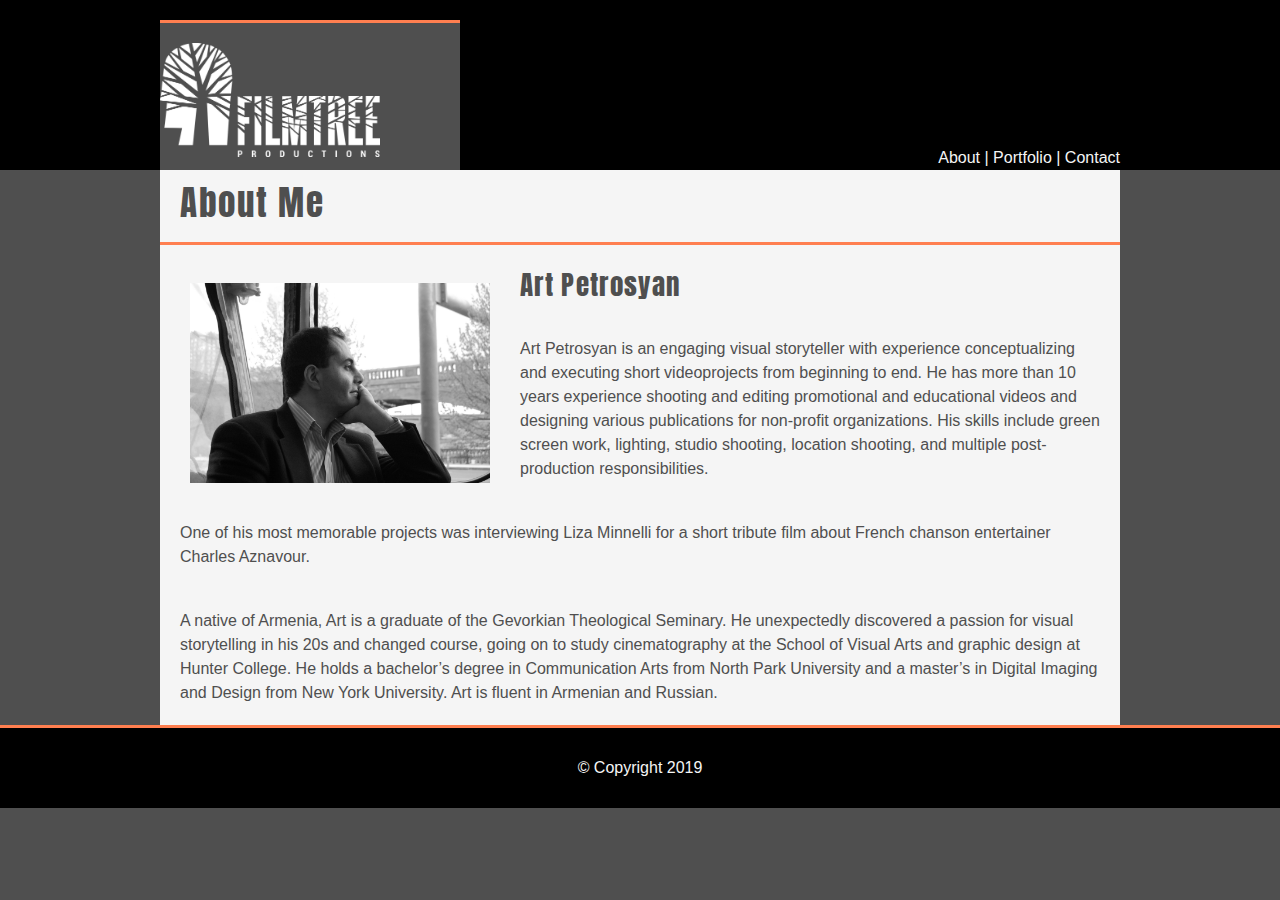
==== index.html @ 4ebfd540 "finished index page" ====
<!DOCTYPE html>
<html lang="en">

<head>
    <meta charset="UTF-8">
    <meta name="viewport" content="width=device-width, initial-scale=1.0">
    <meta http-equiv="X-UA-Compatible" content="ie=edge">

    <!-- CSS Links -->
    <link rel="stylesheet" href="assets/css/reset.css">
    <link href="https://fonts.googleapis.com/css?family=Anton&display=swap" rel="stylesheet">
    <link rel="stylesheet" href="assets/css/style.css">

    <title>FilmTree</title>
</head>

<body>

    <!-- Header banner to go across the page -->

    <div id="banner"></div>

    <div class="container">
        <!-- Add logo -->
        <div id="logobox">
            <img id="logo" src="assets/images/FilmTreeWhite.png" alt="Filt Tree Productions">
        </div>

        <!-- Navigation -->
        <nav id="navbox">
            <div id="navbar">
                <ul>
                    <li><a href="#">About</a></li>
                    <li><a href="#">Portfolio</a></li>
                    <li><a href="#">Contact</a></li>
                </ul>
            </div>
        </nav>
    </div>

    <main>
        <!-- main section with headline and picture + body text -->
        <header>

            <h1>About Me</h1>

        </header>

        <!-- Dividing line -->
        <hr>
        <!-- Add a section with image -->
        <section id="left">
            <img src="assets/images/ArturPetrosyan.jpg" alt="Artur Petrosyan" width="300px">
        </section>

        <!-- Add a bio -->
        <article>
            <header>
                <h2>Art Petrosyan</h2>
            </header>
                <p>Art Petrosyan is an engaging visual storyteller with experience conceptualizing and executing short
                    videoprojects from beginning to end. He has more than 10 years experience shooting and editing
                    promotional and educational videos and designing various publications for non-profit organizations. His
                    skills include green screen work, lighting, studio shooting, location shooting, and multiple
                    post-production responsibilities.</br>
                <p>One of his most memorable projects was interviewing Liza Minnelli for a short tribute film about
                    French
                    chanson entertainer Charles Aznavour.</p>
                <p>A native of Armenia, Art is a graduate of the Gevorkian Theological Seminary. He unexpectedly
                    discovered
                    a
                    passion for visual storytelling in his 20s and changed course, going on to study cinematography at
                    the
                    School of Visual Arts and graphic design at Hunter College. He holds a bachelor’s degree in
                    Communication
                    Arts from North Park University and a master’s in Digital Imaging and Design from New York
                    University.
                    Art
                    is fluent in Armenian and Russian.</p>

        </article>

    </main>
    <div class="clr"></div>
    <footer>
        <h6>&copy; Copyright 2019</h6>
    </footer>
</body>

</html>
---- assets/css/style.css ----
body {
    /* background-image: url(../images/bgtexture.jpg); */
    background-color:#4F4F4F;
    margin: 0;
    padding: 0;
    font-family: Arial, Helvetica, sans-serif;
    line-height: 24px;
    font-size: 16px;
    font-weight: 200;
    color: #4F4F4F;
}

.container {

    width: 960px;\
    height: 170px;
    margin: 0 auto 0 auto;
    background-color: black;
    position: relative;
}

main {

    width: 960px;
    height: 100%;
    margin: 0 auto 0 auto;
    background-color: whitesmoke;
    /* position: relative; */
    top: 200px;

}

#logobox {

    position: absolute;
    bottom: 0;
    left: 0;
    width: 300px;
    height: 147px;
    background-color:#4F4F4F;
    border-top: 3px solid coral;
}

#logo {
    position: absolute;
    width: 220px;
    margin-top: 20px;

}

#banner {

    background-color: black;
    height: 170px;
    width: 100%;
}

#navbox {
    position: absolute;
    right: 0;
    bottom: 0;


}
#navbar ul
{
    margin: 0;
    padding: 0;
    color: whitesmoke;
}

#navbar ul li
{
    list-style-type: none;
    display: inline;
}

#navbar li:not(:first-child):before {
    content: " | ";
}

a {

    color: whitesmoke;
    text-decoration: none;
}

footer {

    clear: both;
    background-color: black;
    height: 40px;
    color: whitesmoke;
    border-top: 3px solid coral;
    text-align: center;
    padding: 20px;
    line-height: 40px;
}

h1 {
    
    font-family: 'Anton', sans-serif;
    font-size: 26pt;
    color: #4F4F4F;
    letter-spacing: 0.05em; 

}

h1, h2, p {

    padding: 20px;
}

h2 {
    
    font-family: 'Anton', sans-serif;
    font-size: 20pt;
    color: #4F4F4F;
    letter-spacing: 0.05em; 
}

hr {
        height: 0px;
        border: none;
        border-top: 3px solid coral;
    }

#left {

    float: left;
    padding: 30px;
}

#right {

    float: left;
    width: 70%;


}

.clr {

    clear: both;
}
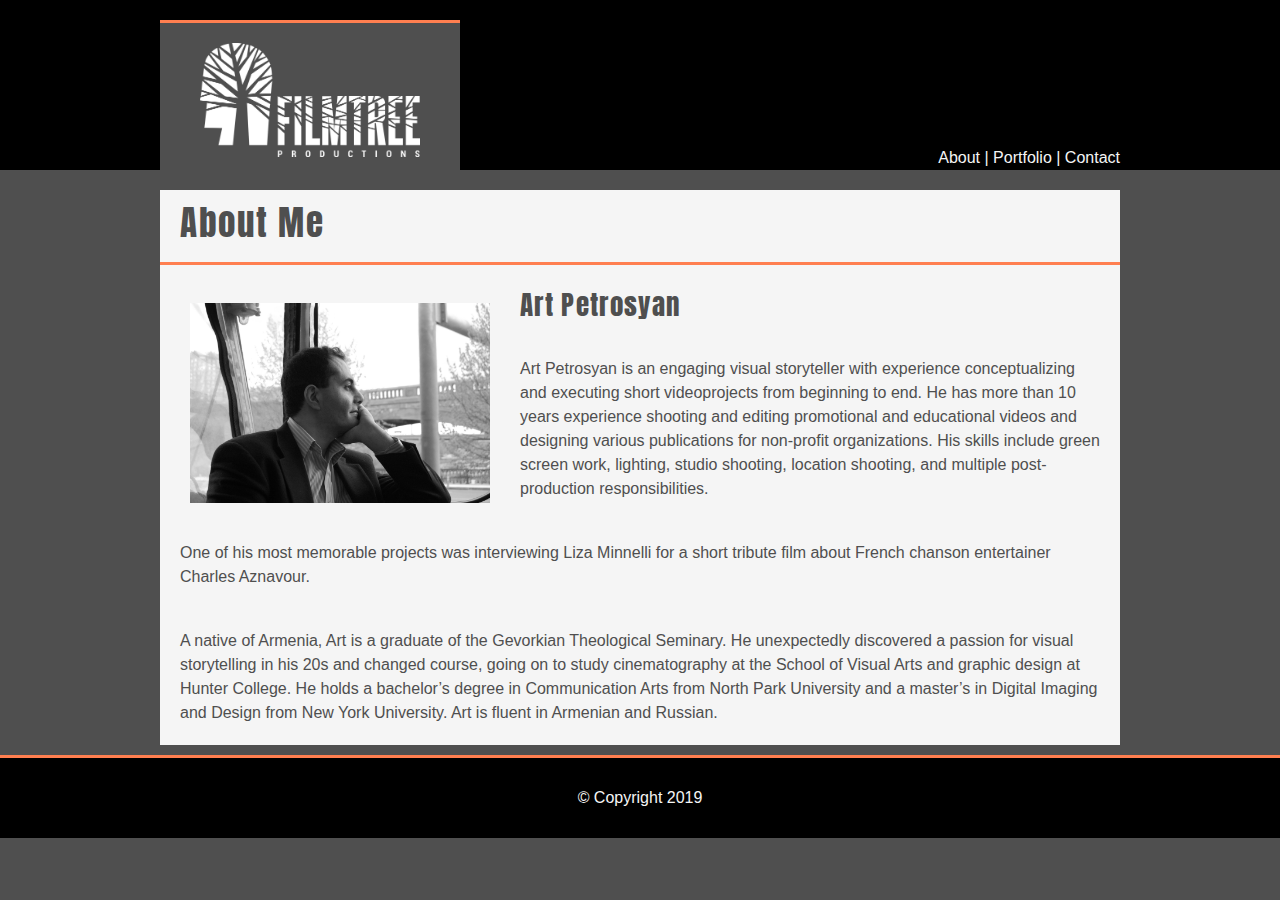
==== commit 9fe1222e: "finished contact page" ====
--- a/index.html
+++ b/index.html
@@ -32,7 +32,7 @@
                 <ul>
                     <li><a href="#">About</a></li>
                     <li><a href="#">Portfolio</a></li>
-                    <li><a href="#">Contact</a></li>
+                    <li><a href="contact.html">Contact</a></li>
                 </ul>
             </div>
         </nav>
--- a/assets/css/style.css
+++ b/assets/css/style.css
@@ -23,7 +23,7 @@
 
     width: 960px;
     height: 100%;
-    margin: 0 auto 0 auto;
+    margin: 20px auto 0 auto;
     background-color: whitesmoke;
     /* position: relative; */
     top: 200px;
@@ -45,6 +45,8 @@
     position: absolute;
     width: 220px;
     margin-top: 20px;
+    left: 40px;
+    right: 40px;
 
 }
 
@@ -95,6 +97,7 @@
     text-align: center;
     padding: 20px;
     line-height: 40px;
+    margin-top: 10px;
 }
 
 h1 {
@@ -142,4 +145,36 @@
 .clr {
 
     clear: both;
+}
+
+.my-form {
+
+    padding: 20px;
+}
+
+.my-form .form-grop {
+    padding-bottom: 15px;
+}
+
+.my-form label {
+    display:block;
+}
+
+.my-form input [type="button"] {
+
+    padding: 10px;
+    width: 80%;
+} 
+
+.my-form textarea {
+    padding: 8px;
+    width: 80%;
+}
+
+.button {
+
+    background-color: #333;
+    color: #fff;
+    padding: 10px 15px;
+    border: none;
 }